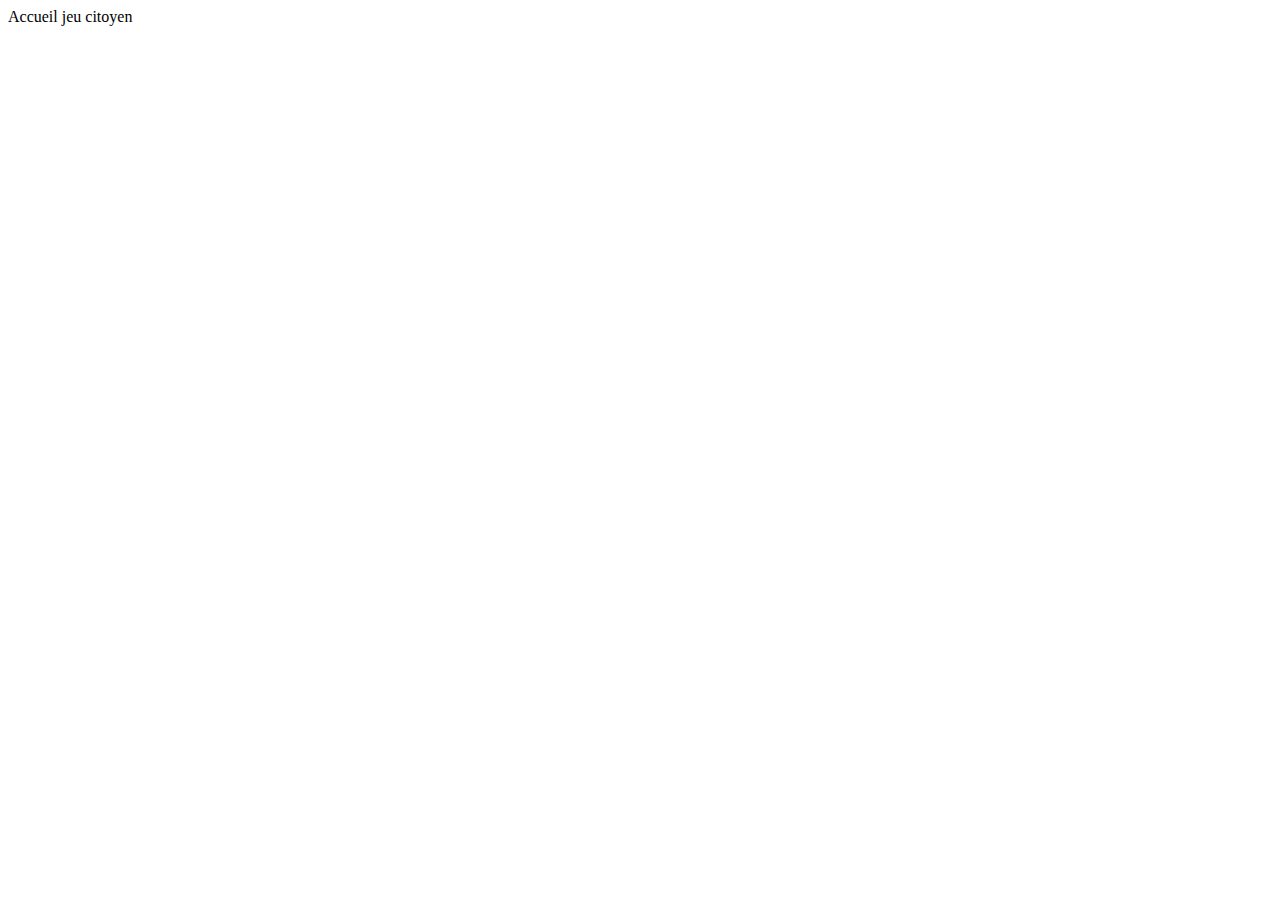
==== index.html @ 884df62a "Add files via upload" ====
<!DOCTYPE html>
<html lang="en">
<head>
    <meta charset="UTF-8">
    <meta http-equiv="X-UA-Compatible" content="IE=edge">
    <meta name="viewport" content="width=device-width, initial-scale=1.0">
    <link rel="stylesheet" href="Pokemon.css">
    <title>Anima-Geek</title>
</head>
<body>
    <div>
        <a> Accueil jeu citoyen</a>
    </div>

    

</body>
</html>
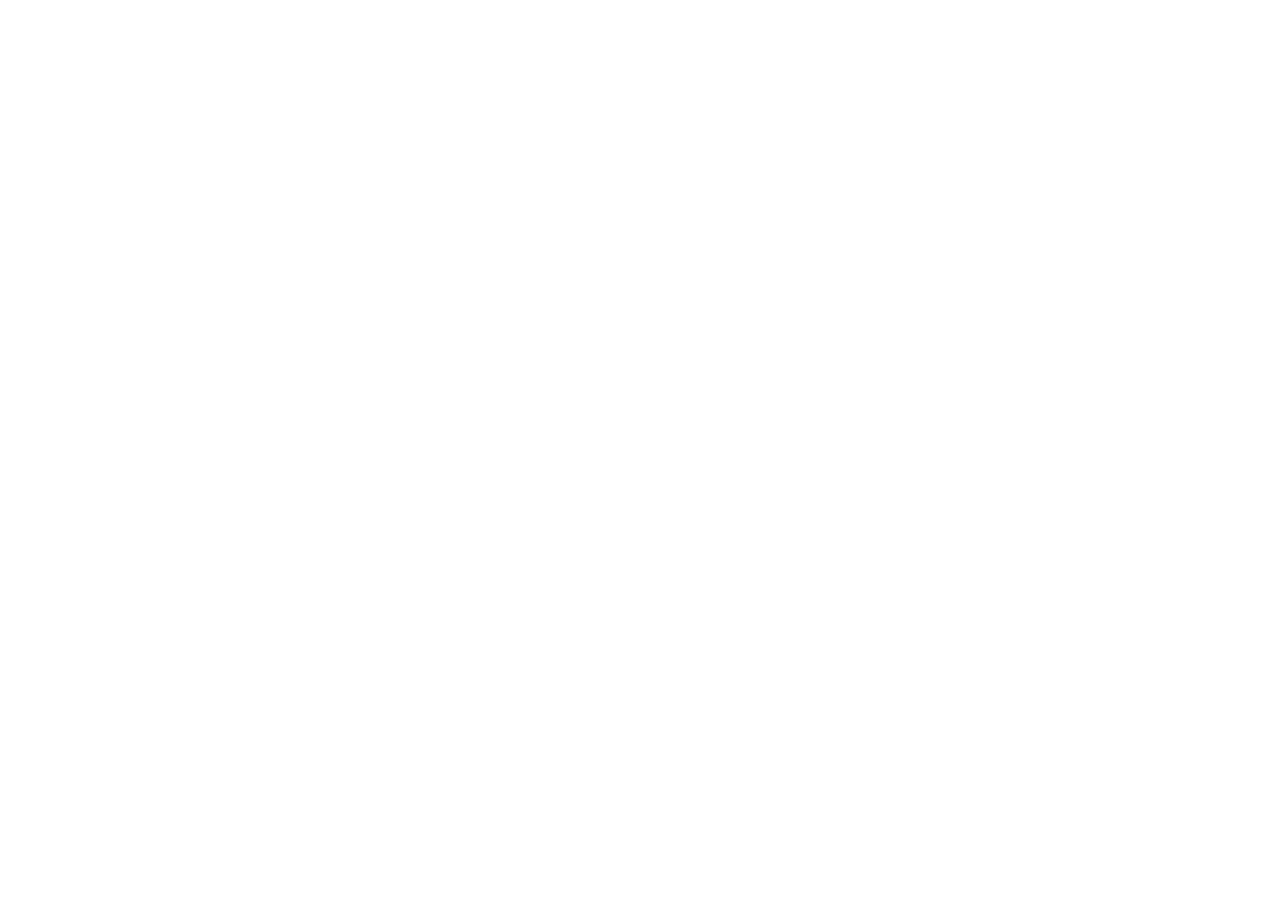
==== commit d9f27a22: "Update index.html" ====
--- a/index.html
+++ b/index.html
@@ -4,15 +4,14 @@
     <meta charset="UTF-8">
     <meta http-equiv="X-UA-Compatible" content="IE=edge">
     <meta name="viewport" content="width=device-width, initial-scale=1.0">
-    <link rel="stylesheet" href="Pokemon.css">
-    <title>Anima-Geek</title>
+    <link rel="stylesheet" href="citations.css">
+    <title>Citations</title>
 </head>
 <body>
-    <div>
-        <a> Accueil jeu citoyen</a>
-    </div>
 
+    <div class="video"> <iframe width="560" height="315" src="https://www.youtube.com/embed/uGwFPErMWc4?si=DegoDQ3ksgwdrPnq" title="Indice espace 4" 
+        frameborder="0" allow="accelerometer; autoplay; clipboard-write; encrypted-media; gyroscope; picture-in-picture; web-share" referrerpolicy="strict-origin-when-cross-origin" allowfullscreen></iframe></div>
     
 
 </body>
-</html>+</html>
--- a/citations.css
+++ b/citations.css
@@ -0,0 +1,18 @@
+.container {
+    display: flex;
+    justify-content: center; /* Centre horizontalement */
+    align-items: center;     /* Centre verticalement */
+    height: 100vh;           /* Assure que le conteneur prend toute la hauteur de la fenêtre */
+  }
+  
+  .text {
+    text-align: center;      /* Centre le texte à l'intérieur de l'élément */
+    font-size: 200%;
+  }
+
+  .highlight {
+    background-color: yellow; /* Couleur de surlignage */
+    color: black;             /* Couleur du texte */
+  }
+  
+  